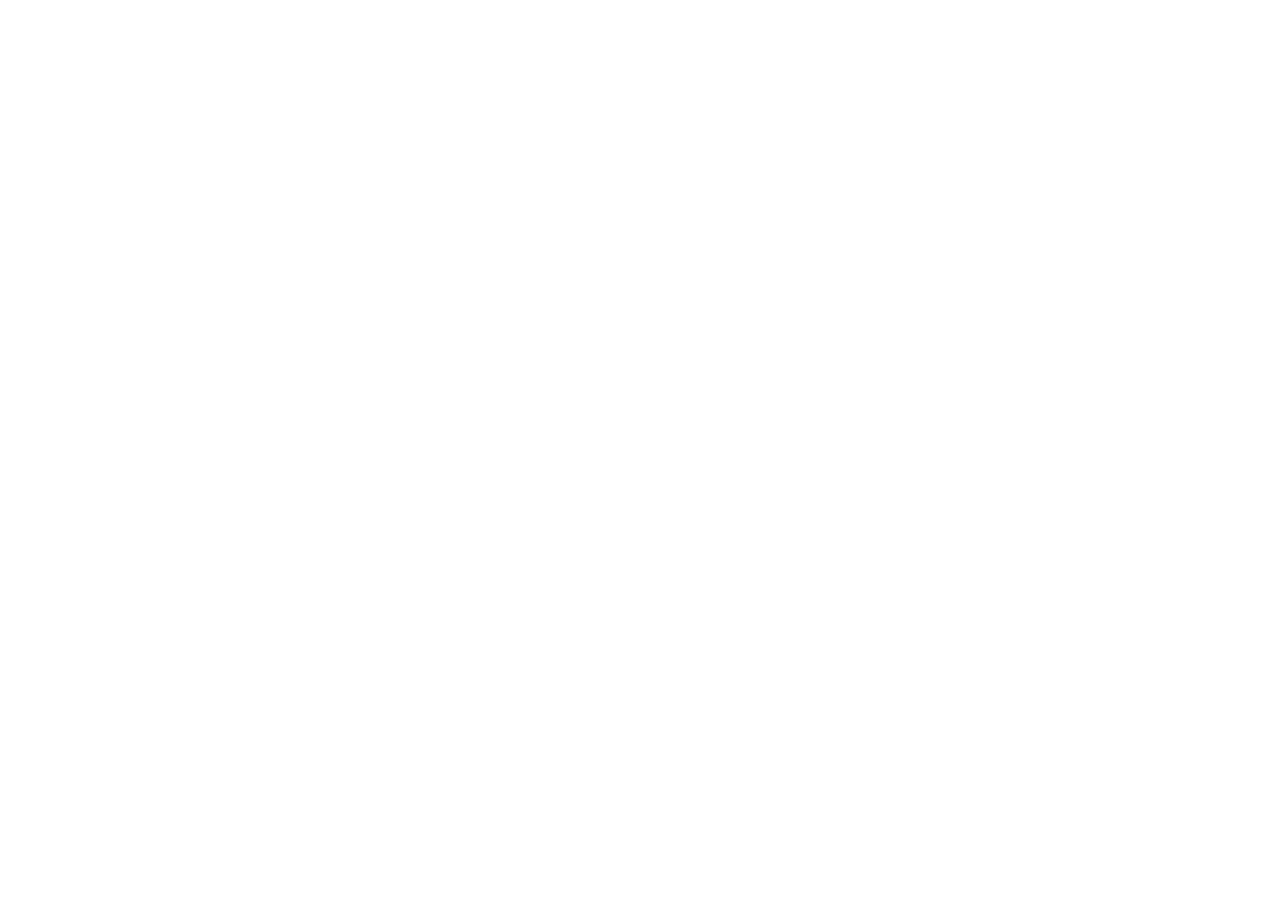
==== template/index.html @ 23f06d86 "Changed some texts" ====
<!DOCTYPE html>
<html lang="en">
  <head>
    <meta charset="UTF-8" />
    <meta name="viewport" content="width=device-width, initial-scale=1.0" />
    <link
      href="https://cdn.jsdelivr.net/npm/bootstrap@5.3.2/dist/css/bootstrap.min.css"
      rel="stylesheet"
      integrity="sha384-T3c6CoIi6uLrA9TneNEoa7RxnatzjcDSCmG1MXxSR1GAsXEV/Dwwykc2MPK8M2HN"
      crossorigin="anonymous"
    />
    <link rel="stylesheet" href="/TERM PROJECT/static/style.css" />
    <title>TERM PROJECT</title>
  </head>
  <body onload="myFunction()" style="margin: 0">
    <div id="loader"></div>
    <div class=""></div>
    <div style="display: none" id="myDiv" class="animate-bottom">
      <header>
        <nav
          class="navbar navbar-expand-lg navbar-dark"
          style="font-weight: bold"
        >
          <div class="container">
            <a class="navbar-brand" href="#">Logo</a>
            <button
              class="navbar-toggler"
              type="button"
              data-bs-toggle="collapse"
              data-bs-target="#navbarNavAltMarkup"
              aria-controls="navbarNavAltMarkup"
              aria-expanded="false"
              aria-label="Toggle navigation"
            >
              <span class="navbar-toggler-icon"></span>
            </button>
            <div class="collapse navbar-collapse" id="navbarNavAltMarkup">
              <div class="navbar-nav align-baseline">
                <a class="nav-link active" aria-current="page" href="#">Home</a>

                <a class="nav-link" href="/TERM PROJECT/template/about.html"
                  >About</a
                >
              </div>
            </div>
          </div>
        </nav>
        <div class="container-fluid text-light">
          <div class="row align-items-center p-4 d-flex justify-content-evenly">
            <img
              class="col-xs-12 col-md-4 col-lg-5"
              src="/TERM PROJECT/img/Header img.png"
              alt="Biodiversity"
              id="hero-img"
            />
            <div class="col-xs-12 col-md-4 col-lg-5 text-start">
              <h1>
                Biodiversity and the Sustainable Development Goals:
                <h6 class="lead">A Blueprint for a Sustainable Future</h6>
                <button type="button" class="btn btn-primary btn-lg">
                  <a
                    class="text-light link-offset-2 link-underline link-underline-opacity-0"
                    href="#moreInfo"
                    >Learn more</a
                  >
                </button>
              </h1>
            </div>
          </div>
        </div>
      </header>

      <main>
        <div class="container-lg">
          <section
            class="align-items-center d-flex justify-content-evenly"
            id="moreInfo"
          >
            <div class="row d-flex justify-content-evenly">
              <div class="col-md-4 col-xs-12 p-4">
                <h3>
                  <small class="text-body-primary"
                    >With faded secondary text</small
                  >
                </h3>
                <p align="justify">
                  Lorem ipsum dolor sit amet consectetur adipisicing elit.
                  Cumque tenetur ab vel necessitatibus debitis quibusdam
                  voluptates fugit, praesentium magnam expedita sapiente dolore
                  corrupti numquam eveniet dolor perferendis, totam veniam
                  mollitia quas ad ea.
                </p>
              </div>
              <div class="col-md-4 col-xs-12 p-4">
                <h3>
                  <small class="text-body-primary"
                    >With faded secondary text</small
                  >
                </h3>
                <p align="justify">
                  Lorem ipsum dolor sit amet consectetur adipisicing elit.
                  Cumque tenetur ab vel necessitatibus debitis quibusdam
                  voluptates fugit, praesentium magnam expedita sapiente dolore
                  corrupti numquam eveniet dolor perferendis, totam veniam
                  mollitia quas ad ea.
                </p>
              </div>
              <div class="col-md-4 col-xs-12 p-4">
                <h3>
                  <small class="text-body-primary"
                    >With faded secondary text</small
                  >
                </h3>
                <p align="justify">
                  Lorem ipsum dolor sit amet consectetur adipisicing elit.
                  Cumque tenetur ab vel necessitatibus debitis quibusdam
                  voluptates fugit, praesentium magnam expedita sapiente dolore
                  corrupti numquam eveniet dolor perferendis, totam veniam
                  mollitia quas ad ea.
                </p>
              </div>
            </div>
          </section>
        </div>
        <section
          style="
            background-image: linear-gradient(45deg, var(--blue), var(--dark));
            -webkit-clip-path: polygon(0 0, 100% 3%, 100% 100%, 0 97%);
            clip-path: polygon(0 0, 100% 3%, 100% 100%, 0 97%);
            padding: 10rem 0;
          "
        >
          <div class="container-lg text-light">
            <div class="row d-flex justify-content-evenly">
              <div class="col-md-5 col-xs-12">
                <img
                  src="/TERM PROJECT/img/sample img/image.png"
                  alt=""
                  class="rounded mx-auto d-block img-fluid"
                  style="min-width: 90%; max-width: 100%"
                />
              </div>
              <div class="col-md-5 col-xs-12">
                <h4 class="text-right" style="margin-top: 1rem">Description</h4>
                <p align="justify">
                  Lorem ipsum dolor sit amet consectetur adipisicing elit.
                  Cumque tenetur ab vel necessitatibus debitis quibusdam
                  voluptates fugit, praesentium magnam expedita sapiente dolore
                  corrupti numquam eveniet dolor perferendis, totam veniam
                  mollitia quas ad ea. Labore tempora ea aliquid excepturi vitae
                  magni repellat necessitatibus omnis corporis perferendis iste
                  sapiente nesciunt, alias laboriosam consequatur rem dolorum
                  pariatur voluptates saepe veniam, itaque facere libero
                  assumenda? Labore distinctio dolores natus, tempore asperiores
                  quod doloribus, laboriosam, consequatur molestiae in facilis.
                  Dignissimos reiciendis itaque obcaecati tenetur in quisquam
                  aperiam sequi hic harum, eveniet architecto iusto, quo eos
                  provident dolorem laboriosam vitae magnam commodi fuga
                  consectetur modi quia!
                </p>
              </div>
            </div>
          </div>
        </section>
      </main>

      <footer class="text-light py-5" style="margin-top: 4rem">
        <div class="container">
          <p class="float-end mb-1">
            <a href="#">Back to top</a>
          </p>
          <p class="mb-1">&copy; GROUP1</p>
        </div>
      </footer>
    </div>
    <script>
      var myVar;

      function myFunction() {
        myVar = setTimeout(showPage, 1000);
      }

      function showPage() {
        document.getElementById("loader").style.display = "none";
        document.getElementById("myDiv").style.display = "block";
      }
    </script>
    <script
      src="https://cdn.jsdelivr.net/npm/bootstrap@5.3.2/dist/js/bootstrap.bundle.min.js"
      integrity="sha384-C6RzsynM9kWDrMNeT87bh95OGNyZPhcTNXj1NW7RuBCsyN/o0jlpcV8Qyq46cDfL"
      crossorigin="anonymous"
    ></script>
  </body>
</html>
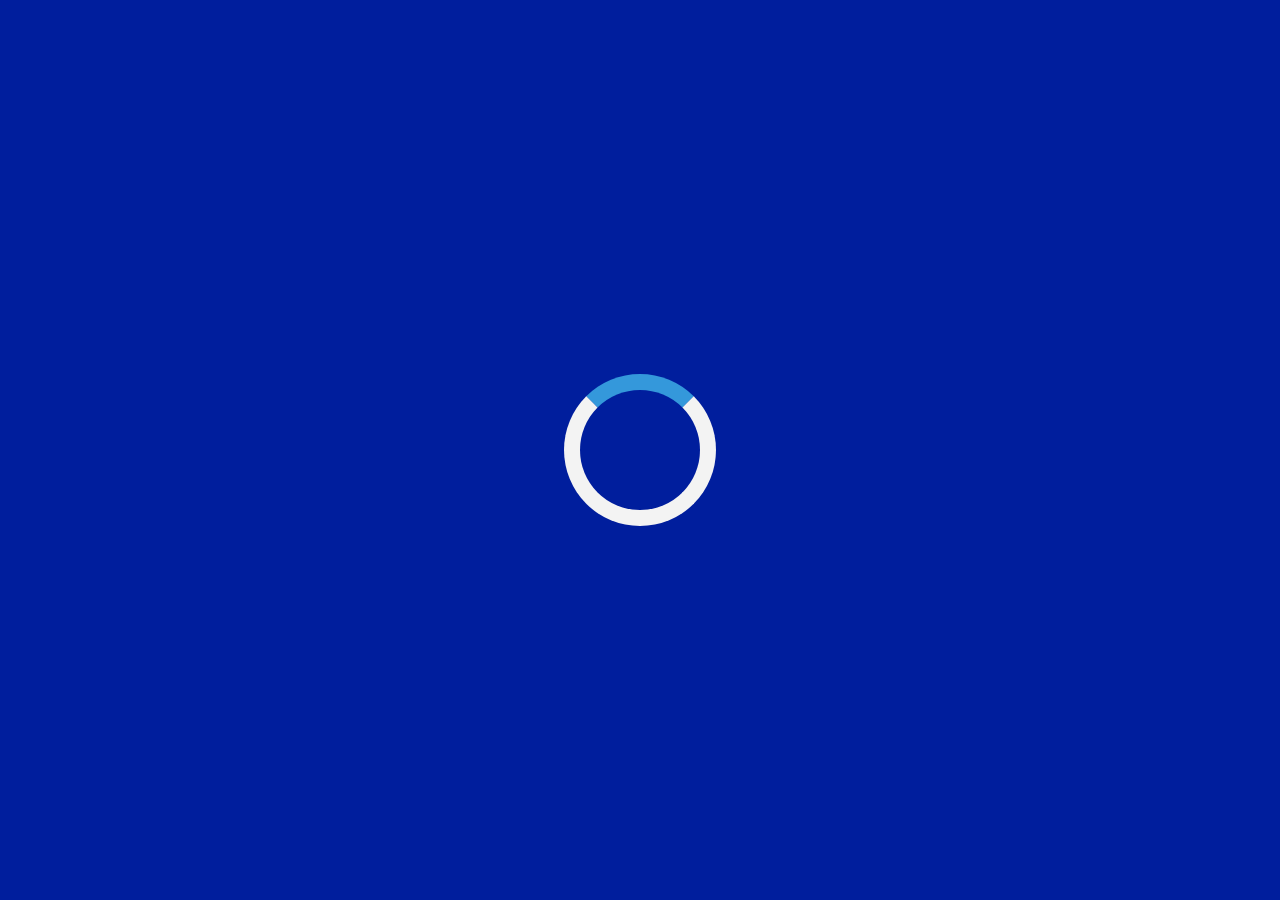
==== commit 167b403f: "Added pictures" ====
--- a/template/index.html
+++ b/template/index.html
@@ -9,7 +9,7 @@
       integrity="sha384-T3c6CoIi6uLrA9TneNEoa7RxnatzjcDSCmG1MXxSR1GAsXEV/Dwwykc2MPK8M2HN"
       crossorigin="anonymous"
     />
-    <link rel="stylesheet" href="/TERM PROJECT/static/style.css" />
+    <link rel="stylesheet" href="/static/style.css" />
     <title>TERM PROJECT</title>
   </head>
   <body onload="myFunction()" style="margin: 0">
@@ -38,29 +38,29 @@
               <div class="navbar-nav align-baseline">
                 <a class="nav-link active" aria-current="page" href="#">Home</a>
 
-                <a class="nav-link" href="/TERM PROJECT/template/about.html"
-                  >About</a
-                >
+                <a class="nav-link" href="/template/about.html">About</a>
               </div>
             </div>
           </div>
         </nav>
         <div class="container-fluid text-light">
-          <div class="row align-items-center p-4 d-flex justify-content-evenly">
+          <div class="row align-items-center d-flex justify-content-center">
             <img
-              class="col-xs-12 col-md-4 col-lg-5"
-              src="/TERM PROJECT/img/Header img.png"
+              class="col-xs-12 col-md-6 col-lg-5"
+              src="/img/Header img.png"
               alt="Biodiversity"
               id="hero-img"
             />
-            <div class="col-xs-12 col-md-4 col-lg-5 text-start">
+            <div
+              class="col-xs-12 col-md-6 col-lg-5 p-3 text-lg-start text-xs-center"
+            >
               <h1>
                 Biodiversity and the Sustainable Development Goals:
                 <h6 class="lead">A Blueprint for a Sustainable Future</h6>
                 <button type="button" class="btn btn-primary btn-lg">
                   <a
                     class="text-light link-offset-2 link-underline link-underline-opacity-0"
-                    href="#moreInfo"
+                    href="#sec1"
                     >Learn more</a
                   >
                 </button>
@@ -70,13 +70,51 @@
         </div>
       </header>
 
-      <main>
+      <main id="sec1">
         <div class="container-lg">
           <section
             class="align-items-center d-flex justify-content-evenly"
             id="moreInfo"
           >
             <div class="row d-flex justify-content-evenly">
+              <div class="col-xs-8 col-md-10 p-4">
+                <h3 class="text-center">
+                  <small class="text-body-primary"
+                    >What is Biodiversity and the Sustainable Development
+                    Goals?</small
+                  ><img
+                    src="/img/leaf.png"
+                    alt=""
+                    style="padding-bottom: 1em"
+                  />
+                </h3>
+
+                <p align="justify">
+                  Biodiversity, ecosystems and the essential services that they
+                  deliver are central pillars for all life on the planet,
+                  including human life. They are sources of food and essential
+                  nutrients, medicines and medicinal compounds, fuel, energy,
+                  livelihoods and cultural and spiritual enrichment. The
+                  conservation and sustainable use of biodiversity in marine and
+                  coastal ecosystems is a key aspect of sustainable development.
+                  Biodiversity underpins all fishing and aquaculture activities,
+                  as well as other species harvested for foods and medicines.
+                </p>
+              </div>
+              <!-- <div class="col-md-4 col-xs-12 p-4">
+                <h3>
+                  <small class="text-body-primary"
+                    >With faded secondary text</small
+                  >
+                </h3>
+                <p align="justify">
+                  Lorem ipsum dolor sit amet consectetur adipisicing elit.
+                  Cumque tenetur ab vel necessitatibus debitis quibusdam
+                  voluptates fugit, praesentium magnam expedita sapiente dolore
+                  corrupti numquam eveniet dolor perferendis, totam veniam
+                  mollitia quas ad ea.
+                </p>
+              </div>
               <div class="col-md-4 col-xs-12 p-4">
                 <h3>
                   <small class="text-body-primary"
@@ -90,35 +128,7 @@
                   corrupti numquam eveniet dolor perferendis, totam veniam
                   mollitia quas ad ea.
                 </p>
-              </div>
-              <div class="col-md-4 col-xs-12 p-4">
-                <h3>
-                  <small class="text-body-primary"
-                    >With faded secondary text</small
-                  >
-                </h3>
-                <p align="justify">
-                  Lorem ipsum dolor sit amet consectetur adipisicing elit.
-                  Cumque tenetur ab vel necessitatibus debitis quibusdam
-                  voluptates fugit, praesentium magnam expedita sapiente dolore
-                  corrupti numquam eveniet dolor perferendis, totam veniam
-                  mollitia quas ad ea.
-                </p>
-              </div>
-              <div class="col-md-4 col-xs-12 p-4">
-                <h3>
-                  <small class="text-body-primary"
-                    >With faded secondary text</small
-                  >
-                </h3>
-                <p align="justify">
-                  Lorem ipsum dolor sit amet consectetur adipisicing elit.
-                  Cumque tenetur ab vel necessitatibus debitis quibusdam
-                  voluptates fugit, praesentium magnam expedita sapiente dolore
-                  corrupti numquam eveniet dolor perferendis, totam veniam
-                  mollitia quas ad ea.
-                </p>
-              </div>
+              </div> -->
             </div>
           </section>
         </div>
@@ -134,7 +144,7 @@
             <div class="row d-flex justify-content-evenly">
               <div class="col-md-5 col-xs-12">
                 <img
-                  src="/TERM PROJECT/img/sample img/image.png"
+                  src="/img/sample img/image.png"
                   alt=""
                   class="rounded mx-auto d-block img-fluid"
                   style="min-width: 90%; max-width: 100%"
@@ -143,20 +153,22 @@
               <div class="col-md-5 col-xs-12">
                 <h4 class="text-right" style="margin-top: 1rem">Description</h4>
                 <p align="justify">
-                  Lorem ipsum dolor sit amet consectetur adipisicing elit.
-                  Cumque tenetur ab vel necessitatibus debitis quibusdam
-                  voluptates fugit, praesentium magnam expedita sapiente dolore
-                  corrupti numquam eveniet dolor perferendis, totam veniam
-                  mollitia quas ad ea. Labore tempora ea aliquid excepturi vitae
-                  magni repellat necessitatibus omnis corporis perferendis iste
-                  sapiente nesciunt, alias laboriosam consequatur rem dolorum
-                  pariatur voluptates saepe veniam, itaque facere libero
-                  assumenda? Labore distinctio dolores natus, tempore asperiores
-                  quod doloribus, laboriosam, consequatur molestiae in facilis.
-                  Dignissimos reiciendis itaque obcaecati tenetur in quisquam
-                  aperiam sequi hic harum, eveniet architecto iusto, quo eos
-                  provident dolorem laboriosam vitae magnam commodi fuga
-                  consectetur modi quia!
+                  The Sustainable Development Goals (SDGs) depend on
+                  biodiversity and biodiversity is essential to accomplishing
+                  the SDGs. A research from the United Nations Environment
+                  Programme (UNEP) offers concrete examples of how biodiversity
+                  might be crucial to achieving the SDGs of the 2030 Agenda for
+                  Sustainable Development. The 2030 Agenda for Sustainable
+                  Development has set a goal to “protect, restore, and promote
+                  sustainable use of terrestrial ecosystems; sustainably manage
+                  forests; combat desertification; and halt and reverse land
+                  degradation and biodiversity loss”. Nations have also agreed
+                  to identify, eliminate, phase out, or reform incentives
+                  harmful to biodiversity while substantially and progressively
+                  reducing them by at least 500 billion United States dollars
+                  per year by 2030, starting with the most harmful incentives,
+                  and scale up positive incentives for the conservation and
+                  sustainable use of biodiversity.
                 </p>
               </div>
             </div>
--- a/static/style.css
+++ b/static/style.css
@@ -0,0 +1,129 @@
+* {
+  margin: 0;
+  padding: 0;
+}
+:root {
+  --blue: #001e9d;
+  --dark: #000c40;
+  --glow: rgb(77, 106, 255);
+  --font: #fff;
+}
+html,
+body {
+  min-height: 100vh;
+  height: 100%;
+  width: 100%;
+  display: flex;
+  flex-direction: column;
+  background-color: var(--blue);
+}
+
+header {
+  background-image: linear-gradient(var(--dark), var(--blue));
+}
+#hero-img {
+  margin-top: 4rem;
+  filter: drop-shadow(10px 5px 20px var(--glow));
+  animation: float 3.5s ease-in-out infinite;
+}
+
+@keyframes float {
+  25% {
+    transform: translateY(-10px);
+  }
+}
+main section {
+  margin: 5em 0;
+  padding: 5% 0;
+  color: var(--font);
+}
+p {
+  text-indent: 25px;
+}
+p,
+small {
+  color: var(--font);
+}
+.card {
+  margin: 3rem 1rem;
+}
+.c-img {
+  width: 100%;
+  min-height: 50vh;
+  height: 70vh;
+  object-fit: cover;
+  filter: brightness(90%);
+}
+
+audio {
+  max-width: 50%;
+}
+footer {
+  background-color: var(--dark);
+}
+#loader {
+  position: absolute;
+  left: 50%;
+  top: 50%;
+  z-index: 1;
+  width: 120px;
+  height: 120px;
+  margin: -76px 0 0 -76px;
+  border: 16px solid #f3f3f3;
+  border-radius: 50%;
+  border-top: 16px solid #3498db;
+  -webkit-animation: spin 2s linear infinite;
+  animation: spin 2s linear infinite;
+}
+#myDiv {
+  display: none;
+}
+
+@-webkit-keyframes spin {
+  0% {
+    -webkit-transform: rotate(0deg);
+  }
+  100% {
+    -webkit-transform: rotate(360deg);
+  }
+}
+
+@keyframes spin {
+  0% {
+    transform: rotate(0deg);
+  }
+  100% {
+    transform: rotate(360deg);
+  }
+}
+
+/* Add animation to "page content" */
+.animate-bottom {
+  position: relative;
+  -webkit-animation-name: animatebottom;
+  -webkit-animation-duration: 1s;
+  animation-name: animatebottom;
+  animation-duration: 1s;
+}
+
+@-webkit-keyframes animatebottom {
+  from {
+    bottom: -100px;
+    opacity: 0;
+  }
+  to {
+    bottom: 0px;
+    opacity: 1;
+  }
+}
+
+@keyframes animatebottom {
+  from {
+    bottom: -100px;
+    opacity: 0;
+  }
+  to {
+    bottom: 0;
+    opacity: 1;
+  }
+}
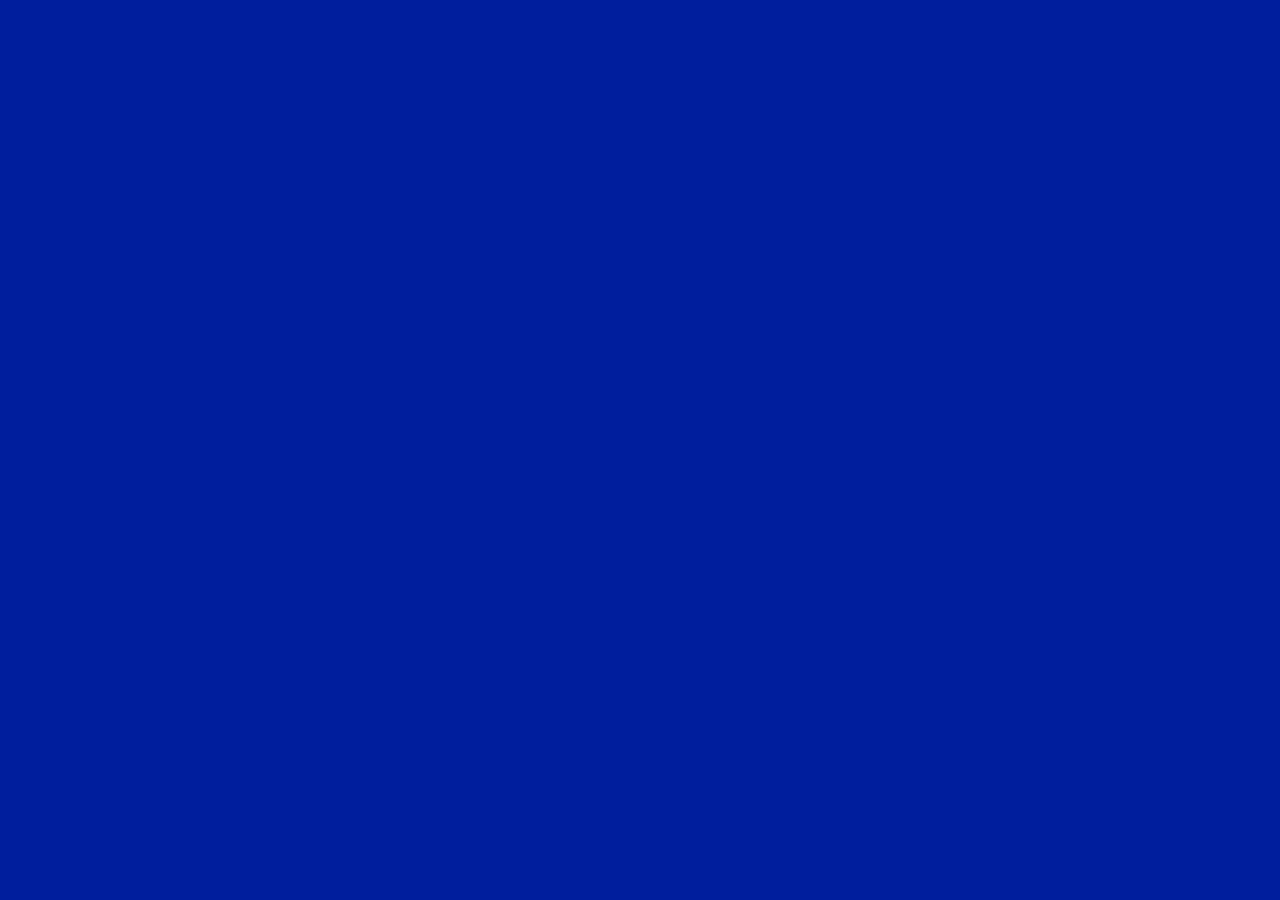
==== commit f748cef3: "Transfer infos" ====
--- a/template/index.html
+++ b/template/index.html
@@ -13,8 +13,6 @@
     <title>TERM PROJECT</title>
   </head>
   <body onload="myFunction()" style="margin: 0">
-    <div id="loader"></div>
-    <div class=""></div>
     <div style="display: none" id="myDiv" class="animate-bottom">
       <header>
         <nav
@@ -46,13 +44,13 @@
         <div class="container-fluid text-light">
           <div class="row align-items-center d-flex justify-content-center">
             <img
-              class="col-xs-12 col-md-6 col-lg-5"
+              class="col-xs-10 col-md-6 col-lg-5"
               src="/img/Header img.png"
               alt="Biodiversity"
               id="hero-img"
             />
             <div
-              class="col-xs-12 col-md-6 col-lg-5 p-3 text-lg-start text-xs-center"
+              class="col-xs-12 col-md-6 col-lg-5 p-3 text-center text-lg-start"
             >
               <h1>
                 Biodiversity and the Sustainable Development Goals:
@@ -78,17 +76,18 @@
           >
             <div class="row d-flex justify-content-evenly">
               <div class="col-xs-8 col-md-10 p-4">
+                <img
+                  class="mx-auto d-block"
+                  src="/img/leaf.png"
+                  alt=""
+                  style="height: 4rem; margin-bottom: 2em"
+                />
                 <h3 class="text-center">
                   <small class="text-body-primary"
                     >What is Biodiversity and the Sustainable Development
                     Goals?</small
-                  ><img
-                    src="/img/leaf.png"
-                    alt=""
-                    style="padding-bottom: 1em"
-                  />
+                  >
                 </h3>
-
                 <p align="justify">
                   Biodiversity, ecosystems and the essential services that they
                   deliver are central pillars for all life on the planet,
@@ -100,58 +99,6 @@
                   Biodiversity underpins all fishing and aquaculture activities,
                   as well as other species harvested for foods and medicines.
                 </p>
-              </div>
-              <!-- <div class="col-md-4 col-xs-12 p-4">
-                <h3>
-                  <small class="text-body-primary"
-                    >With faded secondary text</small
-                  >
-                </h3>
-                <p align="justify">
-                  Lorem ipsum dolor sit amet consectetur adipisicing elit.
-                  Cumque tenetur ab vel necessitatibus debitis quibusdam
-                  voluptates fugit, praesentium magnam expedita sapiente dolore
-                  corrupti numquam eveniet dolor perferendis, totam veniam
-                  mollitia quas ad ea.
-                </p>
-              </div>
-              <div class="col-md-4 col-xs-12 p-4">
-                <h3>
-                  <small class="text-body-primary"
-                    >With faded secondary text</small
-                  >
-                </h3>
-                <p align="justify">
-                  Lorem ipsum dolor sit amet consectetur adipisicing elit.
-                  Cumque tenetur ab vel necessitatibus debitis quibusdam
-                  voluptates fugit, praesentium magnam expedita sapiente dolore
-                  corrupti numquam eveniet dolor perferendis, totam veniam
-                  mollitia quas ad ea.
-                </p>
-              </div> -->
-            </div>
-          </section>
-        </div>
-        <section
-          style="
-            background-image: linear-gradient(45deg, var(--blue), var(--dark));
-            -webkit-clip-path: polygon(0 0, 100% 3%, 100% 100%, 0 97%);
-            clip-path: polygon(0 0, 100% 3%, 100% 100%, 0 97%);
-            padding: 10rem 0;
-          "
-        >
-          <div class="container-lg text-light">
-            <div class="row d-flex justify-content-evenly">
-              <div class="col-md-5 col-xs-12">
-                <img
-                  src="/img/sample img/image.png"
-                  alt=""
-                  class="rounded mx-auto d-block img-fluid"
-                  style="min-width: 90%; max-width: 100%"
-                />
-              </div>
-              <div class="col-md-5 col-xs-12">
-                <h4 class="text-right" style="margin-top: 1rem">Description</h4>
                 <p align="justify">
                   The Sustainable Development Goals (SDGs) depend on
                   biodiversity and biodiversity is essential to accomplishing
@@ -170,6 +117,96 @@
                   and scale up positive incentives for the conservation and
                   sustainable use of biodiversity.
                 </p>
+                <div align="center">
+                  <audio controls>
+                    <source src="" type="" />
+                  </audio>
+                </div>
+
+                <img
+                  class="mx-auto d-block"
+                  src="/img/ecology.png"
+                  alt=""
+                  style="height: 12em; margin-top: 2em"
+                />
+                <hr
+                  class="col-sm-12 col-md-12 col-xxl-12"
+                  style="
+                    color: rgb(252, 252, 252);
+                    background-color: rgb(255, 255, 255);
+                  "
+                />
+              </div>
+
+              <!-- <div class="col-md-4 col-xs-12 p-4">
+                <h3>
+                  <small class="text-body-primary"
+                    >With faded secondary text</small
+                  >
+                </h3>
+                <p align="justify">
+                  Lorem ipsum dolor sit amet consectetur adipisicing elit.
+                  Cumque tenetur ab vel necessitatibus debitis quibusdam
+                  voluptates fugit, praesentium magnam expedita sapiente dolore
+                  corrupti numquam eveniet dolor perferendis, totam veniam
+                  mollitia quas ad ea.
+                </p>
+              </div>
+              <div class="col-md-4 col-xs-12 p-4">
+                <h3>
+                  <small class="text-body-primary"
+                    >With faded secondary text</small
+                  >
+                </h3>
+                <p align="justify">
+                  Lorem ipsum dolor sit amet consectetur adipisicing elit.
+                  Cumque tenetur ab vel necessitatibus debitis quibusdam
+                  voluptates fugit, praesentium magnam expedita sapiente dolore
+                  corrupti numquam eveniet dolor perferendis, totam veniam
+                  mollitia quas ad ea.
+                </p>
+              </div> -->
+            </div>
+          </section>
+        </div>
+        <section
+          style="
+            background-image: linear-gradient(45deg, var(--blue), var(--dark));
+            -webkit-clip-path: polygon(0 0, 100% 3%, 100% 100%, 0 97%);
+            clip-path: polygon(0 0, 100% 3%, 100% 100%, 0 97%);
+            padding: 10rem 0;
+          "
+        >
+          <div class="container-lg text-light">
+            <div class="row d-flex justify-content-evenly">
+              <div class="col-lg-6 col-md-7 col-xs-12">
+                <img
+                  src="/img/sample img/image.png"
+                  alt=""
+                  class="rounded mx-auto d-block img-fluid"
+                  style="min-width: 90%; max-width: 100%"
+                />
+              </div>
+              <div class="col-lg-6 col-md-12 col-xs-12">
+                <h4 class="text-right" style="margin-top: 1rem">Description</h4>
+                <p align="justify">
+                  The Sustainable Development Goals (SDGs) depend on
+                  biodiversity and biodiversity is essential to accomplishing
+                  the SDGs. A research from the United Nations Environment
+                  Programme (UNEP) offers concrete examples of how biodiversity
+                  might be crucial to achieving the SDGs of the 2030 Agenda for
+                  Sustainable Development. The 2030 Agenda for Sustainable
+                  Development has set a goal to “protect, restore, and promote
+                  sustainable use of terrestrial ecosystems; sustainably manage
+                  forests; combat desertification; and halt and reverse land
+                  degradation and biodiversity loss”. Nations have also agreed
+                  to identify, eliminate, phase out, or reform incentives
+                  harmful to biodiversity while substantially and progressively
+                  reducing them by at least 500 billion United States dollars
+                  per year by 2030, starting with the most harmful incentives,
+                  and scale up positive incentives for the conservation and
+                  sustainable use of biodiversity.
+                </p>
               </div>
             </div>
           </div>
@@ -193,7 +230,6 @@
       }
 
       function showPage() {
-        document.getElementById("loader").style.display = "none";
         document.getElementById("myDiv").style.display = "block";
       }
     </script>
